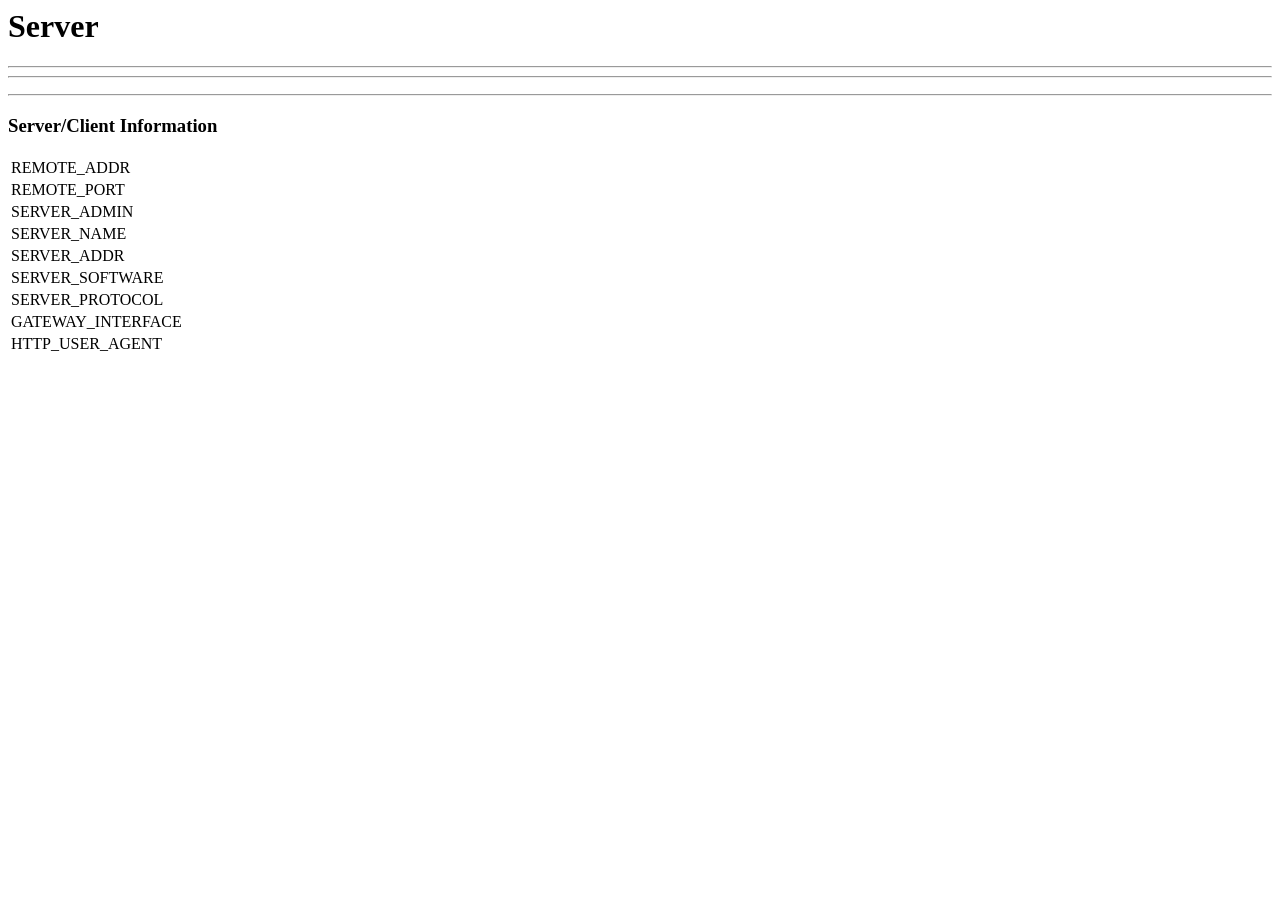
==== std-upstream-proxy-nginx/admin-site/admin/index.html @ f6b694af "added whole new deployment for NGINX UPSTREAM PROXY only webservices" ====
<html>
<head>
    <title><?= $_SERVER["SERVER_NAME"] ?></title>
    <link href="/admin/style.css" type="text/css" rel="stylesheet">
</head>

<body>
        <p>
        <h1>Server <?= $_SERVER["SERVER_NAME"] ?></h1>
        <hr>
        
        <hr>
        <p>
        <? include("sitelist.inc"); ?>
        </p>
        <hr>
        <h3>Server/Client Information</h3>
        <table>
            <tr><td>REMOTE_ADDR</td><td><?= $_SERVER["REMOTE_ADDR"] ?></td></tr>
            <tr><td>REMOTE_PORT</td><td><?= $_SERVER["REMOTE_PORT"] ?></td></tr>
            <tr><td>SERVER_ADMIN</td><td><?= $_SERVER["SERVER_ADMIN"] ?></td></tr>
            <tr><td>SERVER_NAME</td><td><?= $_SERVER["SERVER_NAME"] ?></td></tr>
            <tr><td>SERVER_ADDR</td><td><?= $_SERVER["SERVER_ADDR"] ?></td></tr>
            <tr><td>SERVER_SOFTWARE</td><td><?= $_SERVER["SERVER_SOFTWARE"] ?></td></tr>
            <tr><td>SERVER_PROTOCOL</td><td><?= $_SERVER["SERVER_PROTOCOL"] ?></td></tr>
            <tr><td>GATEWAY_INTERFACE</td><td><?= $_SERVER["GATEWAY_INTERFACE"] ?></td></tr>
            <tr><td>HTTP_USER_AGENT</td><td><?= $_SERVER["HTTP_USER_AGENT"] ?></td></tr>
        </table>

</body>
</html>
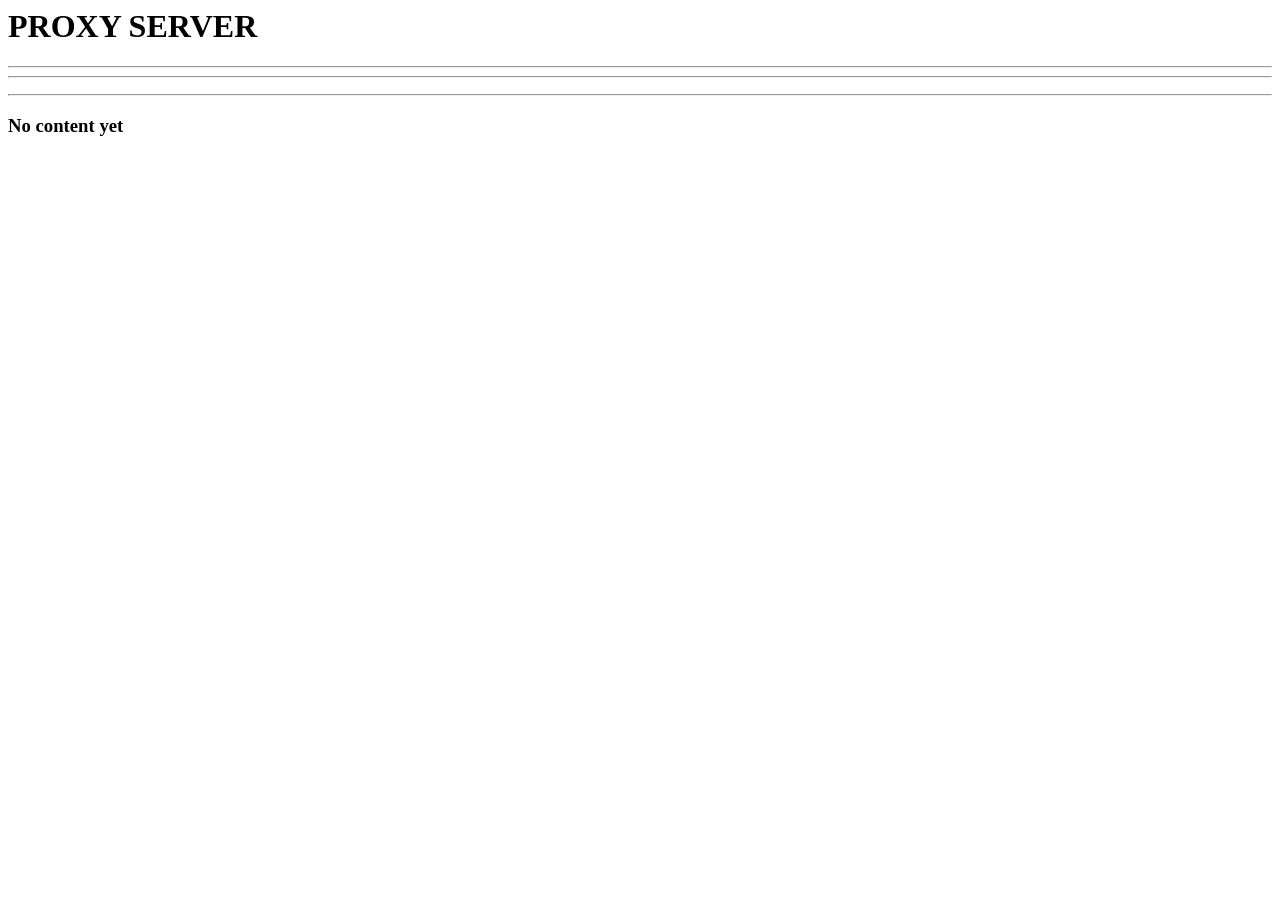
==== commit f70222e3: "changed admin site, bec. of no PHP" ====
--- a/std-upstream-proxy-nginx/admin-site/admin/index.html
+++ b/std-upstream-proxy-nginx/admin-site/admin/index.html
@@ -1,32 +1,18 @@
 <html>
 <head>
-    <title><?= $_SERVER["SERVER_NAME"] ?></title>
+    <title>PROXY SERVER</title>
     <link href="/admin/style.css" type="text/css" rel="stylesheet">
 </head>
 
 <body>
         <p>
-        <h1>Server <?= $_SERVER["SERVER_NAME"] ?></h1>
+        <h1>PROXY SERVER</h1>
         <hr>
-        
+
         <hr>
         <p>
-        <? include("sitelist.inc"); ?>
         </p>
         <hr>
-        <h3>Server/Client Information</h3>
-        <table>
-            <tr><td>REMOTE_ADDR</td><td><?= $_SERVER["REMOTE_ADDR"] ?></td></tr>
-            <tr><td>REMOTE_PORT</td><td><?= $_SERVER["REMOTE_PORT"] ?></td></tr>
-            <tr><td>SERVER_ADMIN</td><td><?= $_SERVER["SERVER_ADMIN"] ?></td></tr>
-            <tr><td>SERVER_NAME</td><td><?= $_SERVER["SERVER_NAME"] ?></td></tr>
-            <tr><td>SERVER_ADDR</td><td><?= $_SERVER["SERVER_ADDR"] ?></td></tr>
-            <tr><td>SERVER_SOFTWARE</td><td><?= $_SERVER["SERVER_SOFTWARE"] ?></td></tr>
-            <tr><td>SERVER_PROTOCOL</td><td><?= $_SERVER["SERVER_PROTOCOL"] ?></td></tr>
-            <tr><td>GATEWAY_INTERFACE</td><td><?= $_SERVER["GATEWAY_INTERFACE"] ?></td></tr>
-            <tr><td>HTTP_USER_AGENT</td><td><?= $_SERVER["HTTP_USER_AGENT"] ?></td></tr>
-        </table>
-
+        <h3>No content yet</h3>
 </body>
 </html>
-
